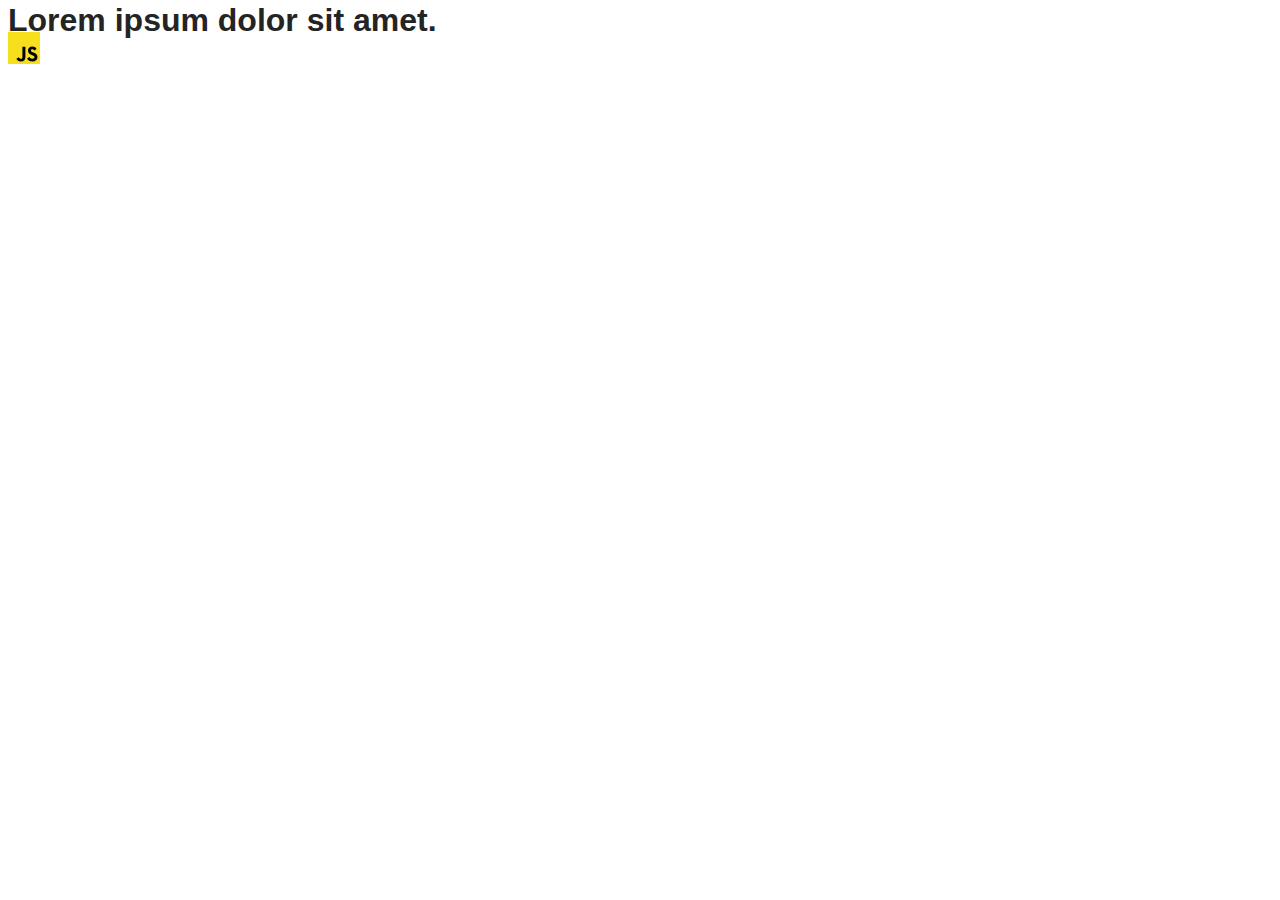
==== src/index.html @ 5bc0667c "Initial commit" ====
<!DOCTYPE html>
<html lang="en">
  <head>
    <meta charset="UTF-8" />
    <link rel="icon" type="image/svg+xml" href="/favicon.svg" />
    <meta name="viewport" content="width=device-width, initial-scale=1.0" />
    <title>Vanilla App Template</title>
    <link rel="stylesheet" href="./css/styles.css" />
  </head>
  <body>
    <load ="partials/header.html" />

    <section>
      <h1>Lorem ipsum dolor sit amet.</h1>
      <!-- Path to images as from index.html file -->
      <img src="./img/javascript.svg" alt="" />
    </section>

    <!-- Loads the specified .html file -->
    <load ="partials/vite-promo.html" />

    <script type="module" src="/main.js"></script>
  </body>
</html>
---- src/css/styles.css ----
/**
  |============================
  | include css partials with
  | default @import url()
  |============================
*/
@import url('./reset.css');
@import url('./vite-promo.css');
@import url('./header.css');

:root {
  font-family: Inter, Avenir, Helvetica, Arial, sans-serif;
  font-size: 16px;
  line-height: 24px;
  font-weight: 400;

  color: #242424;
  background-color: rgba(255, 255, 255, 0.87);

  font-synthesis: none;
  text-rendering: optimizeLegibility;
  -webkit-font-smoothing: antialiased;
  -moz-osx-font-smoothing: grayscale;
  -webkit-text-size-adjust: 100%;
}
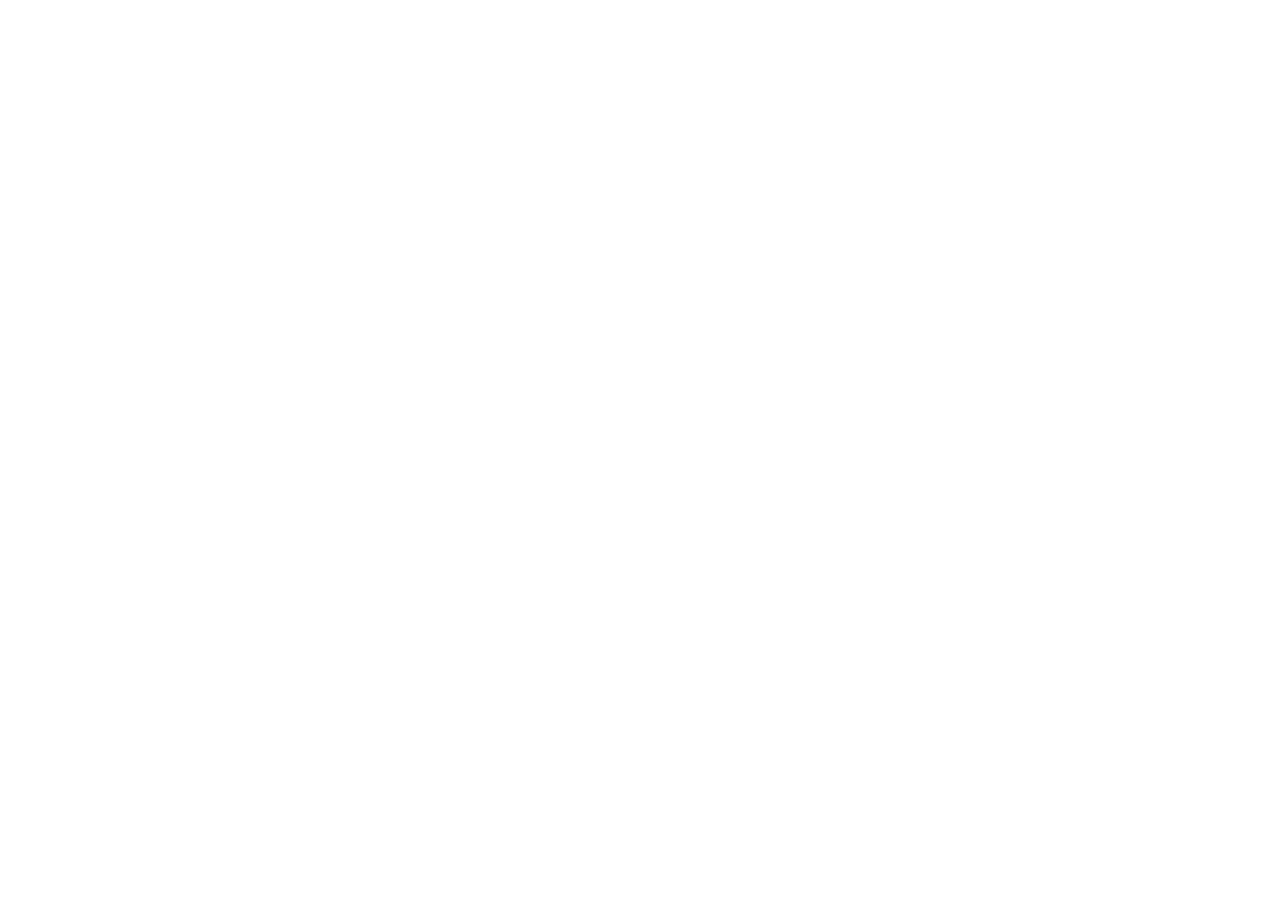
==== commit 206c9fa5: "setup" ====
--- a/src/index.html
+++ b/src/index.html
@@ -8,17 +8,6 @@
     <link rel="stylesheet" href="./css/styles.css" />
   </head>
   <body>
-    <load ="partials/header.html" />
-
-    <section>
-      <h1>Lorem ipsum dolor sit amet.</h1>
-      <!-- Path to images as from index.html file -->
-      <img src="./img/javascript.svg" alt="" />
-    </section>
-
-    <!-- Loads the specified .html file -->
-    <load ="partials/vite-promo.html" />
-
     <script type="module" src="/main.js"></script>
   </body>
 </html>
--- a/src/css/styles.css
+++ b/src/css/styles.css
@@ -1,12 +1,4 @@
-/**
-  |============================
-  | include css partials with
-  | default @import url()
-  |============================
-*/
 @import url('./reset.css');
-@import url('./vite-promo.css');
-@import url('./header.css');
 
 :root {
   font-family: Inter, Avenir, Helvetica, Arial, sans-serif;
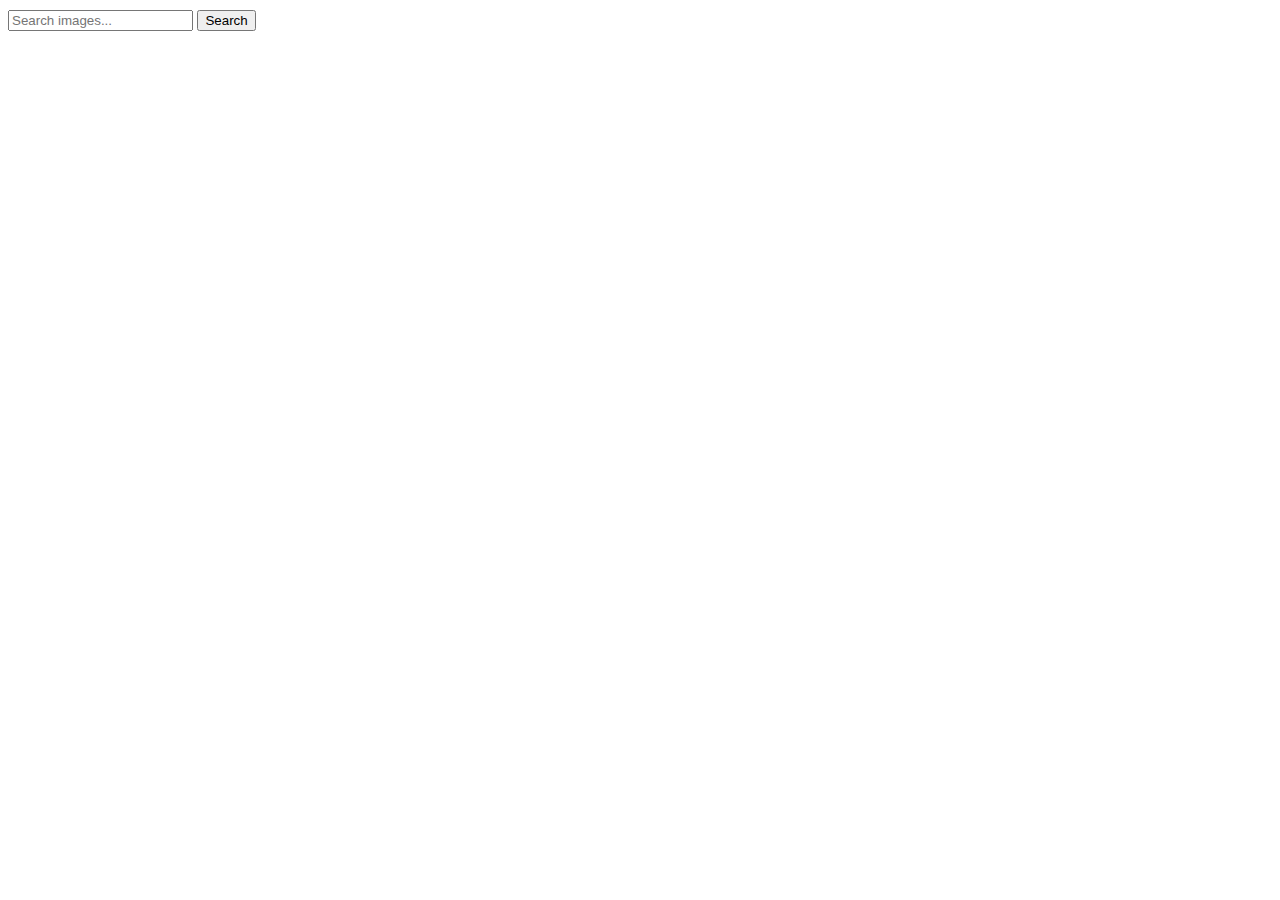
==== commit 75b71a21: "update" ====
--- a/src/index.html
+++ b/src/index.html
@@ -8,6 +8,17 @@
     <link rel="stylesheet" href="./css/styles.css" />
   </head>
   <body>
+    <form id="form">
+      <label
+        ><input
+          id="searchInput"
+          type="text"
+          placeholder="Search images..."
+          name="searchInput"
+      /></label>
+      <button type="submit">Search</button>
+    </form>
+    <ul id="gallery"></ul>
     <script type="module" src="/main.js"></script>
   </body>
 </html>
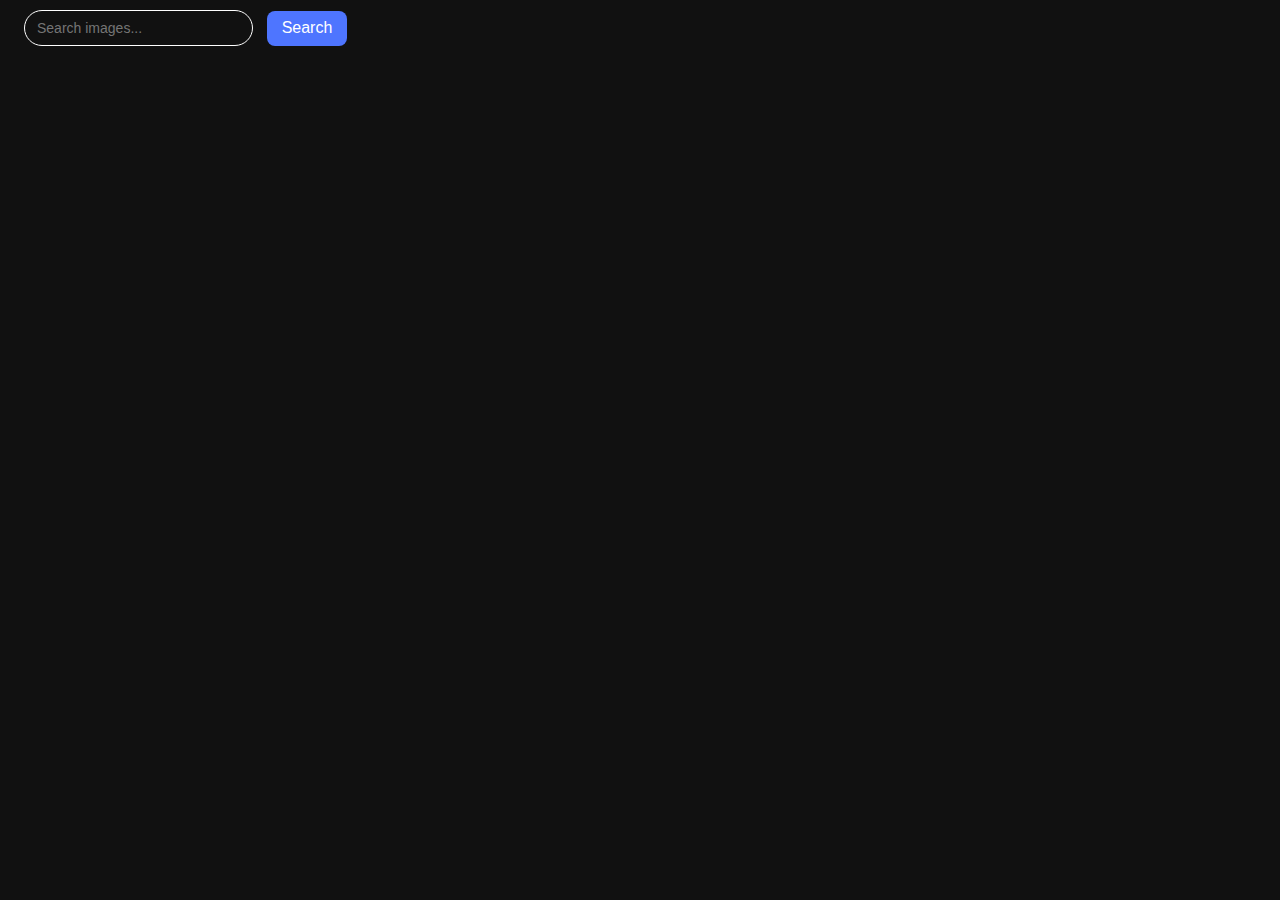
==== commit 67612312: "complete task" ====
--- a/src/index.html
+++ b/src/index.html
@@ -8,17 +8,21 @@
     <link rel="stylesheet" href="./css/styles.css" />
   </head>
   <body>
-    <form id="form">
-      <label
-        ><input
-          id="searchInput"
-          type="text"
-          placeholder="Search images..."
-          name="searchInput"
-      /></label>
-      <button type="submit">Search</button>
-    </form>
-    <ul id="gallery"></ul>
+    <div class="container">
+      <form id="form" class="form">
+        <label>
+          <input
+            class="search-input"
+            id="searchInput"
+            type="text"
+            placeholder="Search images..."
+            name="searchInput"
+        /></label>
+        <button class="search-btn" type="submit">Search</button>
+      </form>
+      <span class="loader hide"></span>
+      <ul class="gallery" id="gallery"></ul>
+    </div>
     <script type="module" src="/main.js"></script>
   </body>
 </html>
--- a/src/css/styles.css
+++ b/src/css/styles.css
@@ -1,17 +1,168 @@
 @import url('./reset.css');
 
-:root {
-  font-family: Inter, Avenir, Helvetica, Arial, sans-serif;
+@import url('https://fonts.googleapis.com/css2?family=Poppins:wght@400;500;600;700&display=swap');
+
+body {
+  font-family: 'Poppins', sans-serif;
+  background-color: #111;
+  color: #fff;
+}
+
+.container {
+  padding: 10px 24px;
+}
+
+.search-input {
+  color: #fff;
   font-size: 16px;
-  line-height: 24px;
+  padding-left: 12px;
+  padding-right: 8px;
+  height: 36px;
+  background-color: transparent;
+  outline: none;
+  border: 1px solid #fff;
+  border-radius: 20px;
+  transition: border-color 250ms ease;
+}
+
+.search-input:focus {
+  border-color: #4e75ff;
+}
+
+.search-input::placeholder {
+  font-size: 14px;
+}
+.search-btn {
+  margin-left: 10px;
+  color: #fff;
+  font-size: 16px;
+  font-weight: 500;
+  border-radius: 8px;
+  background: #4e75ff;
+  border: none;
+  height: 35px;
+  width: 80px;
+  outline: none;
+  transition: background-color 250ms ease;
+}
+
+.search-btn:hover {
+  background-color: #6c8cff;
+}
+
+.gallery {
+  margin-top: 14px;
+  display: flex;
+  flex-wrap: wrap;
+  column-gap: 24px;
+  row-gap: 32px;
+}
+
+.gallery-item {
+  width: calc((100% - 3 * 24px) / 4);
+  overflow: hidden;
+  border: 1px solid #fff;
+  border-radius: 3%;
+  transition: transform 250ms ease;
+}
+
+.gallery-item:hover {
+  transform: scale(0.95);
+}
+
+.image-desc {
+  display: flex;
+  justify-content: center;
+  align-items: center;
+  gap: 12px;
+  padding: 8px 10px;
+  font-size: 12px;
+}
+.image-desc div {
+  height: 100%;
+  text-align: center;
+  display: flex;
+  flex-direction: column;
+  gap: 1px;
+  font-weight: 600;
+}
+
+.image-desc span {
   font-weight: 400;
+}
 
-  color: #242424;
-  background-color: rgba(255, 255, 255, 0.87);
+.loader.hide {
+  display: none;
+}
 
-  font-synthesis: none;
-  text-rendering: optimizeLegibility;
-  -webkit-font-smoothing: antialiased;
-  -moz-osx-font-smoothing: grayscale;
-  -webkit-text-size-adjust: 100%;
+.loader {
+  position: absolute;
+  top: 30%;
+  left: 50%;
+  transform: translateX(-50%);
+  width: 108px;
+  display: flex;
+  justify-content: space-between;
 }
+.loader::after,
+.loader::before {
+  content: '';
+  display: inline-block;
+  width: 48px;
+  height: 48px;
+  background-color: #fff;
+  background-image: radial-gradient(circle 14px, #0d161b 100%, transparent 0);
+  background-repeat: no-repeat;
+  border-radius: 50%;
+  animation: eyeMove 10s infinite, blink 10s infinite;
+}
+@keyframes eyeMove {
+  0%,
+  10% {
+    background-position: 0px 0px;
+  }
+  13%,
+  40% {
+    background-position: -15px 0px;
+  }
+  43%,
+  70% {
+    background-position: 15px 0px;
+  }
+  73%,
+  90% {
+    background-position: 0px 15px;
+  }
+  93%,
+  100% {
+    background-position: 0px 0px;
+  }
+}
+@keyframes blink {
+  0%,
+  10%,
+  12%,
+  20%,
+  22%,
+  40%,
+  42%,
+  60%,
+  62%,
+  70%,
+  72%,
+  90%,
+  92%,
+  98%,
+  100% {
+    height: 48px;
+  }
+  11%,
+  21%,
+  41%,
+  61%,
+  71%,
+  91%,
+  99% {
+    height: 18px;
+  }
+}
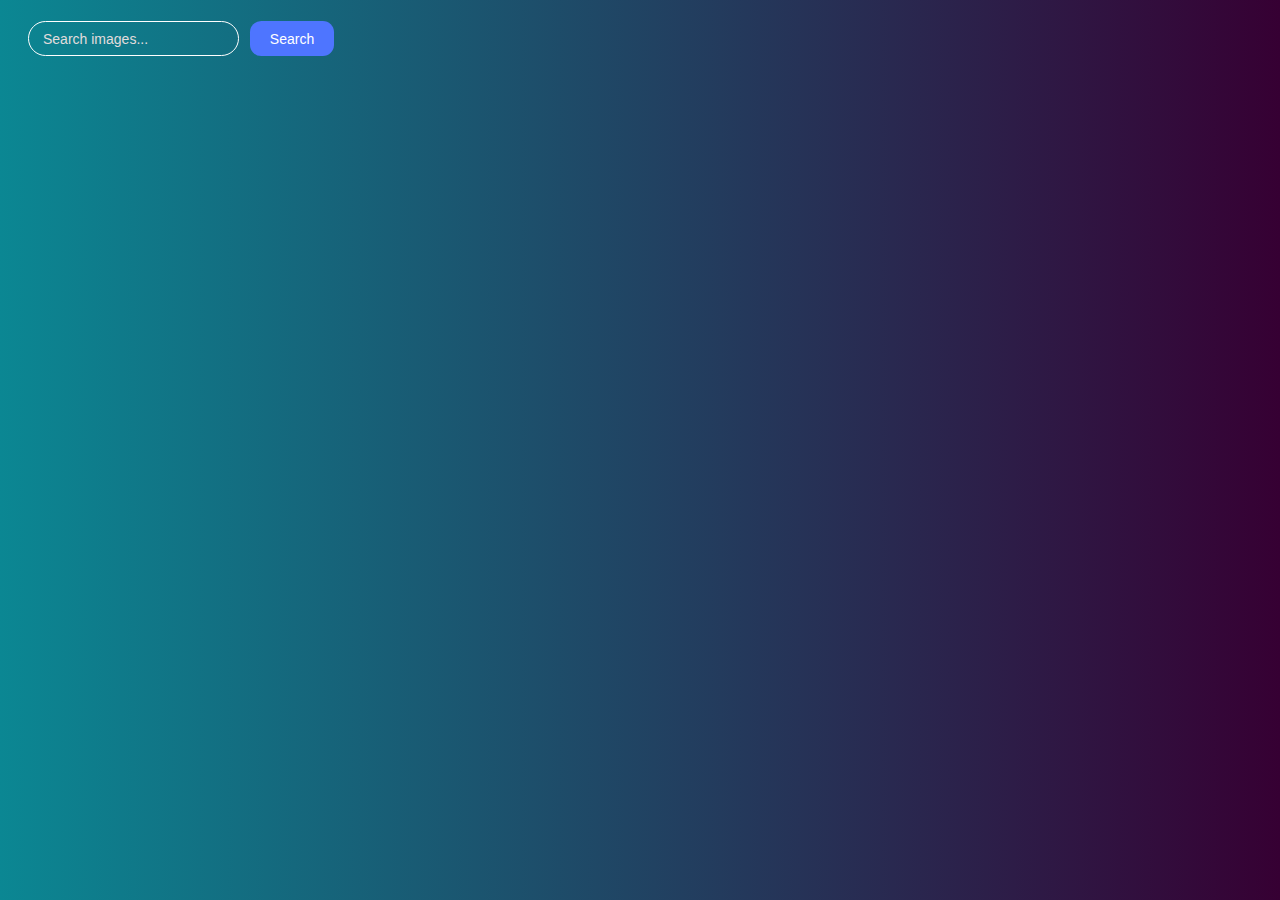
==== commit 477c91c6: "update styles" ====
--- a/src/index.html
+++ b/src/index.html
@@ -8,21 +8,19 @@
     <link rel="stylesheet" href="./css/styles.css" />
   </head>
   <body>
-    <div class="container">
-      <form id="form" class="form">
-        <label>
-          <input
-            class="search-input"
-            id="searchInput"
-            type="text"
-            placeholder="Search images..."
-            name="searchInput"
-        /></label>
-        <button class="search-btn" type="submit">Search</button>
-      </form>
-      <span class="loader hide"></span>
-      <ul class="gallery" id="gallery"></ul>
-    </div>
+    <form id="form" class="form">
+      <label>
+        <input
+          class="search-input"
+          id="searchInput"
+          type="text"
+          placeholder="Search images..."
+          name="searchInput"
+      /></label>
+      <button class="search-btn" type="submit">Search</button>
+    </form>
+    <span class="loader hide"></span>
+    <ul class="gallery" id="gallery"></ul>
     <script type="module" src="/main.js"></script>
   </body>
 </html>
--- a/src/css/styles.css
+++ b/src/css/styles.css
@@ -2,46 +2,50 @@
 
 @import url('https://fonts.googleapis.com/css2?family=Poppins:wght@400;500;600;700&display=swap');
 
+html {
+  font-size: 14px;
+}
+
 body {
   font-family: 'Poppins', sans-serif;
-  background-color: #111;
+  background: #360033;
+  background: -webkit-linear-gradient(to right, #0b8793, #360033);
+  background: linear-gradient(to right, #0b8793, #360033);
   color: #fff;
-}
-
-.container {
-  padding: 10px 24px;
+  padding: 1.5rem 2rem;
 }
 
 .search-input {
   color: #fff;
-  font-size: 16px;
-  padding-left: 12px;
-  padding-right: 8px;
-  height: 36px;
+  font-size: 1rem;
+  padding-left: 1rem;
+  padding-right: 1rem;
+  height: 2.5rem;
   background-color: transparent;
   outline: none;
-  border: 1px solid #fff;
-  border-radius: 20px;
+  border: 0.1rem solid #fff;
+  border-radius: 2rem;
   transition: border-color 250ms ease;
 }
 
 .search-input:focus {
-  border-color: #4e75ff;
+  border-color: #6c8cff;
 }
 
 .search-input::placeholder {
-  font-size: 14px;
+  font-size: 1rem;
+  color: #e1dddd;
 }
 .search-btn {
-  margin-left: 10px;
+  margin-left: 0.5rem;
+  font-size: 1rem;
   color: #fff;
-  font-size: 16px;
   font-weight: 500;
-  border-radius: 8px;
+  border-radius: 0.8rem;
   background: #4e75ff;
   border: none;
-  height: 35px;
-  width: 80px;
+  height: 2.5rem;
+  width: 6rem;
   outline: none;
   transition: background-color 250ms ease;
 }
@@ -50,20 +54,23 @@
   background-color: #6c8cff;
 }
 
+/* GALLERY */
+
 .gallery {
-  margin-top: 14px;
-  display: flex;
-  flex-wrap: wrap;
-  column-gap: 24px;
-  row-gap: 32px;
+  max-width: 1200px;
+  margin: 0 auto;
+  margin-top: 1.5rem;
+  display: grid;
+  gap: 1rem;
 }
 
 .gallery-item {
-  width: calc((100% - 3 * 24px) / 4);
   overflow: hidden;
-  border: 1px solid #fff;
-  border-radius: 3%;
+  border: 0.1rem solid #fff;
+  border-radius: 2rem;
   transition: transform 250ms ease;
+  display: grid;
+  grid-template-rows: 2fr 1fr;
 }
 
 .gallery-item:hover {
@@ -72,24 +79,43 @@
 
 .image-desc {
   display: flex;
+  column-gap: 1rem;
+  padding: 1rem;
   justify-content: center;
   align-items: center;
-  gap: 12px;
-  padding: 8px 10px;
-  font-size: 12px;
+  text-align: center;
+  font-size: 0.8rem;
 }
-.image-desc div {
-  height: 100%;
-  text-align: center;
-  display: flex;
-  flex-direction: column;
-  gap: 1px;
-  font-weight: 600;
+.image-desc-label {
+  color: #e1dddd;
 }
 
-.image-desc span {
-  font-weight: 400;
+/* RESPONSIVE */
+
+@media (min-width: 600px) {
+  .gallery {
+    grid-template-columns: repeat(2, 1fr);
+    gap: 1.5rem;
+  }
 }
+
+@media (min-width: 900px) {
+  .gallery {
+    grid-template-columns: repeat(3, 1fr);
+  }
+}
+
+@media (min-width: 1440px) {
+  .search-input,
+  .search-btn {
+    font-size: 1.2rem;
+  }
+  .image-desc {
+    font-size: 1rem;
+  }
+}
+
+/* LOADER */
 
 .loader.hide {
   display: none;
